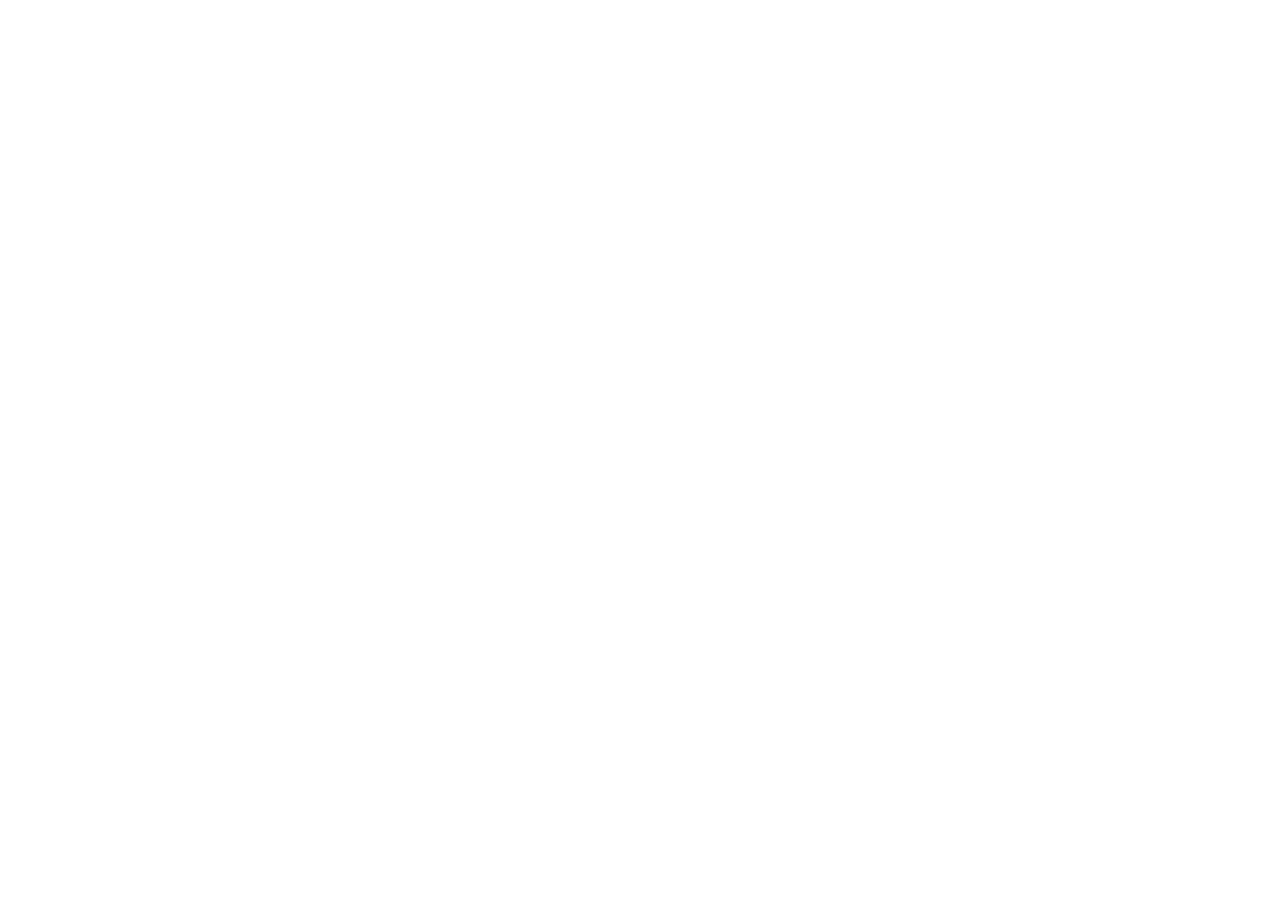
==== index.html @ 3fb994ec "Initial commit" ====
<!DOCTYPE html>
<html>
  <head>
    <meta charset="utf-8">
    <meta name="viewport" content="width=device-width">
    <title>repl.it</title>
    <link href="style.css" rel="stylesheet" type="text/css" />
  </head>
  <body>
    <script src="script.js"></script>
  </body>
</html>
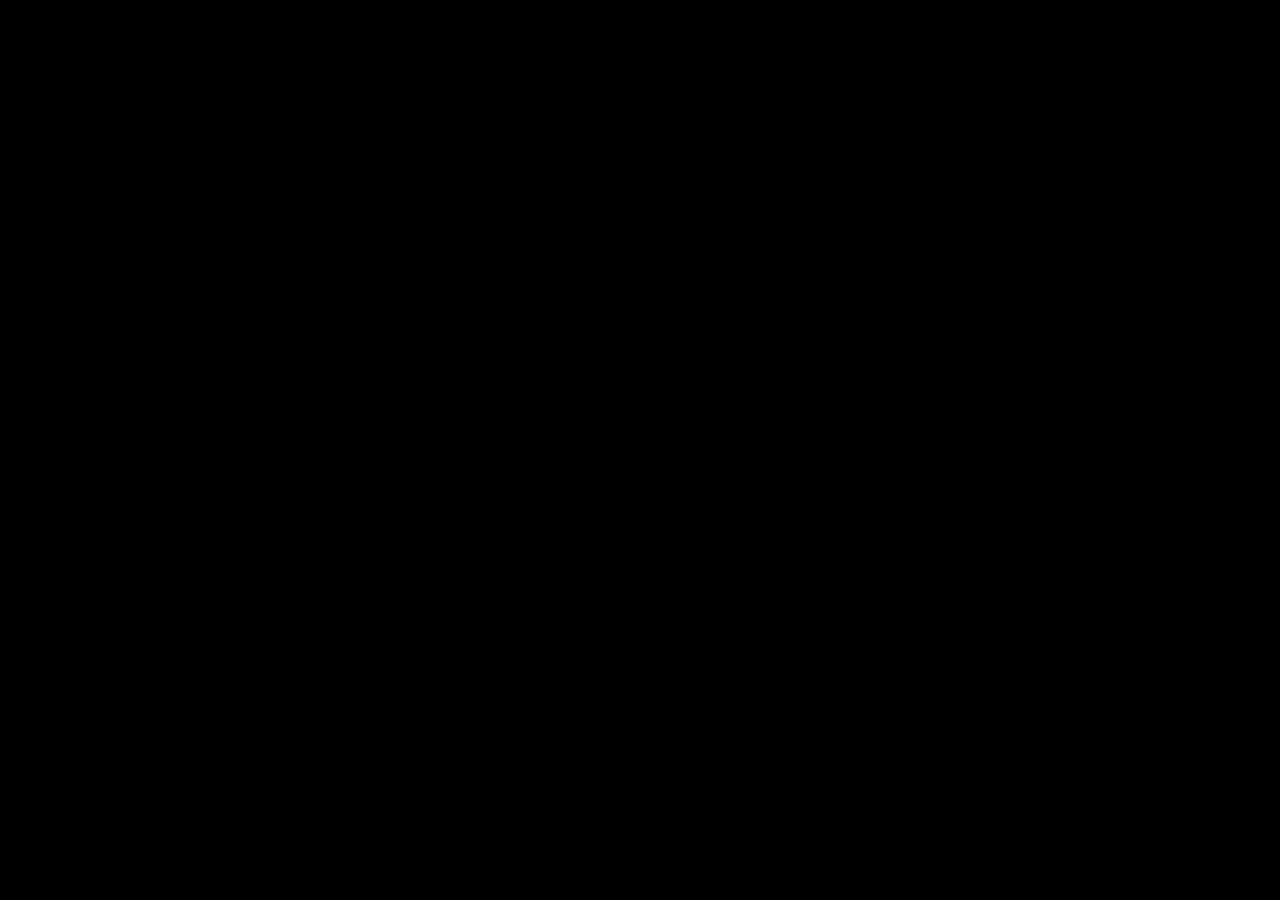
==== commit 829f3aed: "Lesson 1 on CSS" ====
--- a/index.html
+++ b/index.html
@@ -8,6 +8,10 @@
   </head>
   <body>
     <script src="script.js"></script>
+    
+    <form action="newpage.html">
+    <input />
+    </form>
   </body>
 </html>
 
--- a/style.css
+++ b/style.css
@@ -0,0 +1,21 @@
+body {
+  background: black;
+  /* color: white; */
+}
+
+input {
+  background: transparent;
+  border: none;
+  /* color: inherit; */
+  color: white;
+}
+
+/*
+
+1. coding style
+2. concise
+- inheritance is default
+3. specific / targetted 
+- modular
+
+*/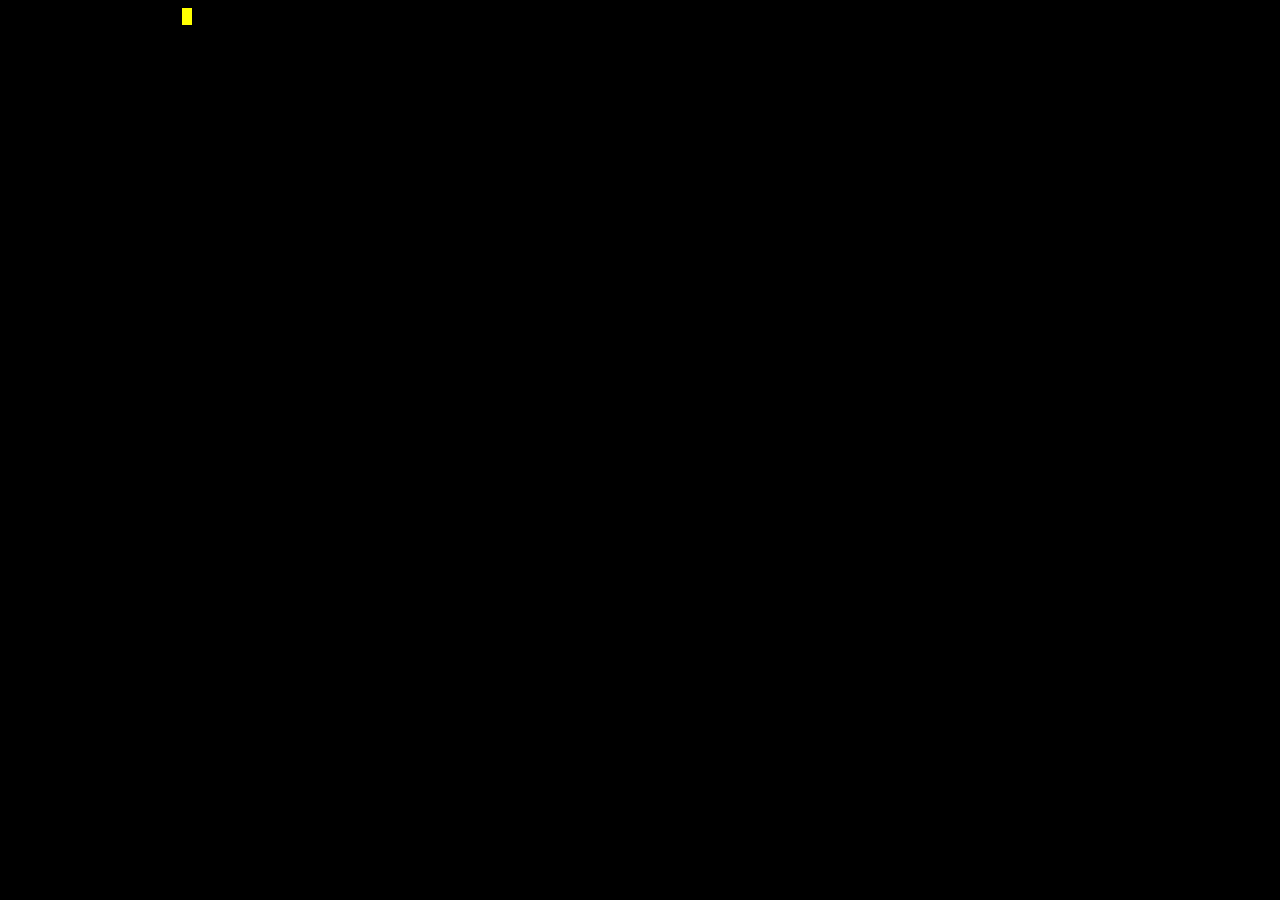
==== commit 14d26a8b: "More notes and tried to add cursor style" ====
--- a/index.html
+++ b/index.html
@@ -4,14 +4,15 @@
     <meta charset="utf-8">
     <meta name="viewport" content="width=device-width">
     <title>repl.it</title>
+    <!-- reset -->
+    <!-- normalize -->
     <link href="style.css" rel="stylesheet" type="text/css" />
+    <script src="script.js"></script>
   </head>
   <body>
-    <script src="script.js"></script>
+   
+    <input onclick="hitEnter()" />
     
-    <form action="newpage.html">
-    <input />
-    </form>
   </body>
 </html>
 
--- a/style.css
+++ b/style.css
@@ -1,14 +1,28 @@
+@font-face {
+  font-family: monospace;
+  src: url("monospace.ttf");
+}
+
 body {
   background: black;
-  /* color: white; */
+  color: white;
+  font-family: monospace;
 }
 
 input {
   background: transparent;
+  color: yellow;
+  /* color: inherit; */
   border: none;
-  /* color: inherit; */
-  color: white;
+  border-right: 10px solid yellow;
+  font-family: monospace;
 }
+
+/*
+1. use input border for cursor style
+2. make input auto 
+3. can it work multi-line?
+*/
 
 /*
 
@@ -18,4 +32,18 @@
 3. specific / targetted 
 - modular
 
+*/
+
+/*
+
+Browser styles ship with elements
+- "default" style
+- They need to be "reset"
+2 famous ones are:
+
+Eric Meyer's original CSS reset
+Normalize.css
+
+You can use both together.
+
 */